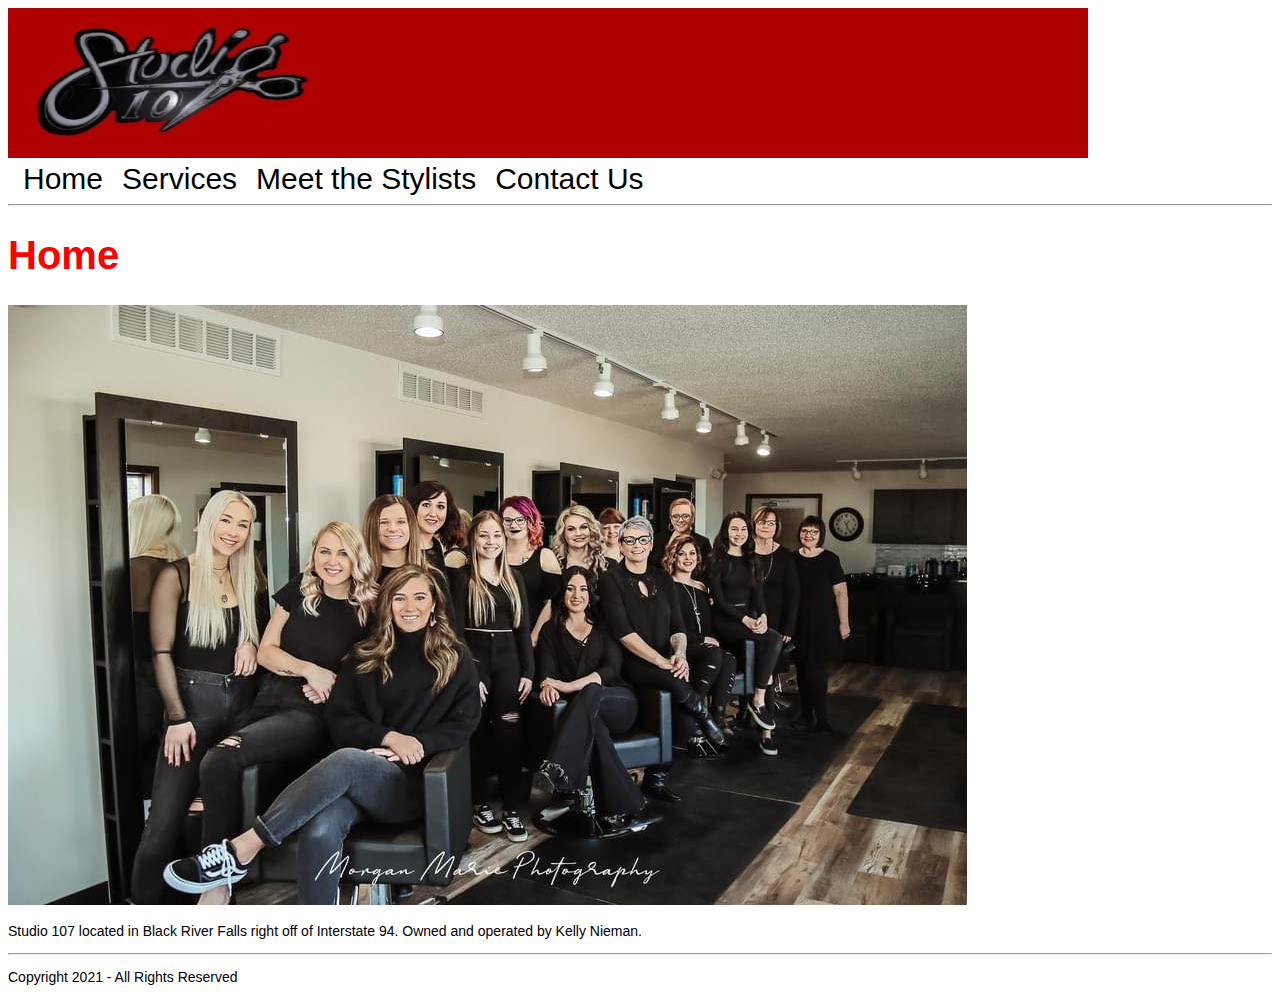
==== index.html @ c94a4203 "Initial commit" ====
<!doctype html>
<html>
<head>
<title> BRF Studio 107 </title>

</head>
<link rel="stylesheet" type="text/css" href="styles.css">
<body>

<img src= "images2/banner.jpg"> 
<br>
<a href = "index.html"> Home</a>
<a href= "services.html">Services</a>
<a href= "about.html">Meet the Stylists</a>
<a href= "contact.html"> Contact Us</a>

<hr>   

<h1> Home </h1>

<img src= "images/team.jpg">
<br>
<p>
    Studio 107 located in Black River Falls right off of Interstate 94. Owned and operated by Kelly Nieman.
</p>

<hr>    
 
<p> Copyright 2021 - All Rights Reserved</p>    
    
</body>
</html>
---- styles.css ----
h1 {
    font-family:Impact, Haettenschweiler, 'Arial Narrow Bold', sans-serif;
    font-size: 40px;
    color: red;
}
h3{   
    font-family:Impact, Haettenschweiler, 'Arial Narrow Bold', sans-serif;
    font-size: 20px;
    color:rgb(71, 71, 71);}

p{
    font-family:'Franklin Gothic Medium', 'Arial Narrow', Arial, sans-serif;
    font-size: 14px;
    color:black;   

}
table{
    border: 4px thick black;
    font-family:'Franklin Gothic Medium', 'Arial Narrow', Arial, sans-serif;
    font-size: 14px;
}
th{
    border: 2px  thick black;
    font-family:Impact, Haettenschweiler, 'Arial Narrow Bold', sans-serif;
    font-size: 14px;
}

td{
    border: 2px thick black;
    font-family:'Franklin Gothic Medium', 'Arial Narrow', Arial, sans-serif;
    font-size: 14px;
}

a{
    text-decoration: none;
    font-family:Impact, Haettenschweiler, 'Arial Narrow Bold', sans-serif;
    font-size: 30px;
    color: black;
    margin-left: 15px;
}
a:hover{
    color: red;
}
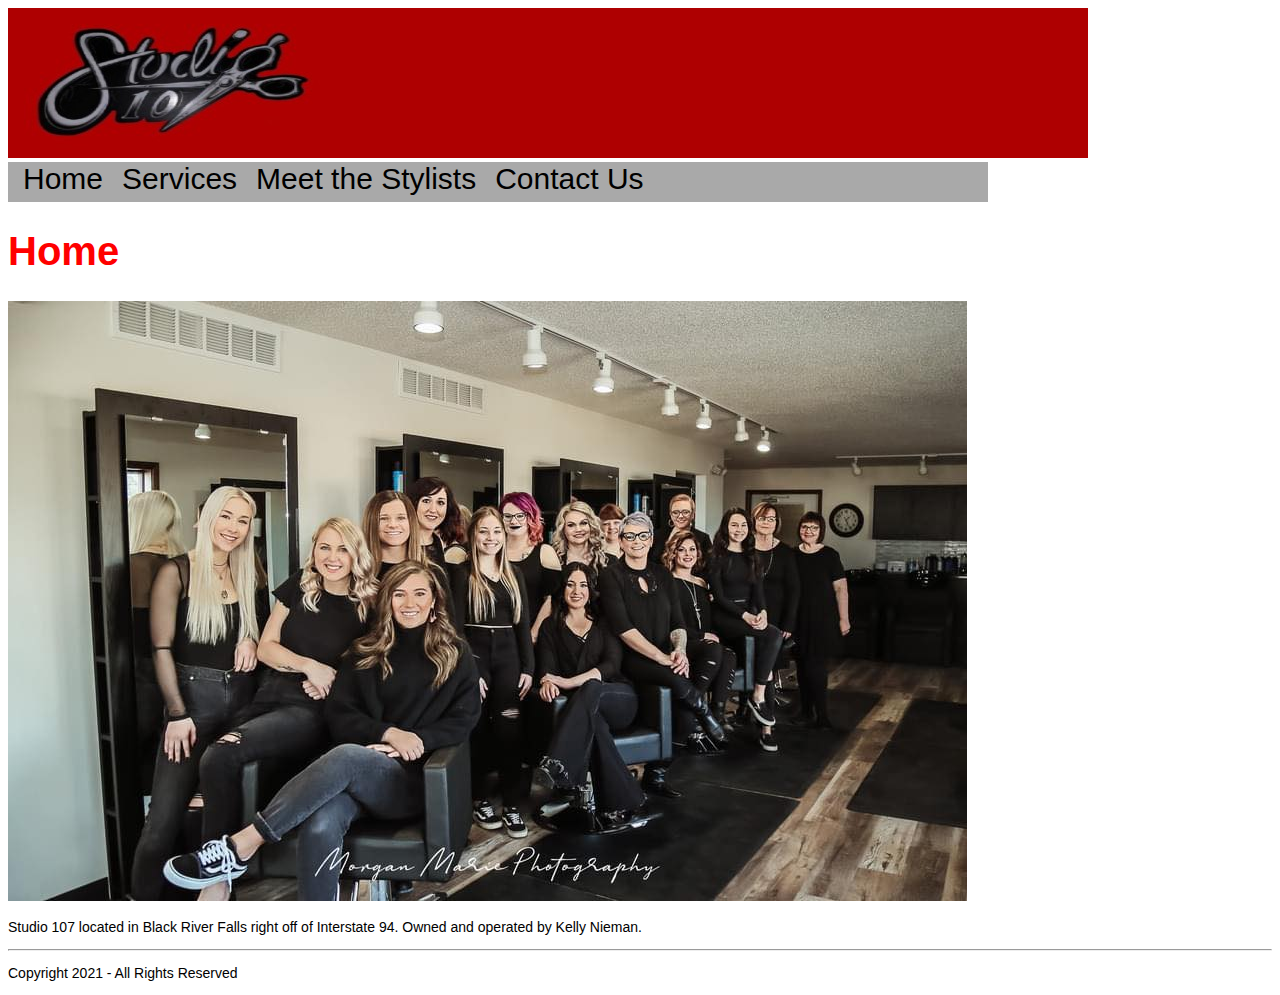
==== commit 9d1abee0: "updates" ====
--- a/index.html
+++ b/index.html
@@ -7,14 +7,14 @@
 <link rel="stylesheet" type="text/css" href="styles.css">
 <body>
 
-<img src= "images2/banner.jpg"> 
+<img src= "images2/banner.jpg" width="px">
 <br>
+<div id="navbar">
 <a href = "index.html"> Home</a>
 <a href= "services.html">Services</a>
 <a href= "about.html">Meet the Stylists</a>
 <a href= "contact.html"> Contact Us</a>
-
-<hr>   
+</div>   
 
 <h1> Home </h1>
 
--- a/styles.css
+++ b/styles.css
@@ -40,4 +40,10 @@
 }
 a:hover{
     color: red;
+}
+
+#navbar {
+    width:980px;
+    height:40px;
+    background-color:darkgrey;
 }